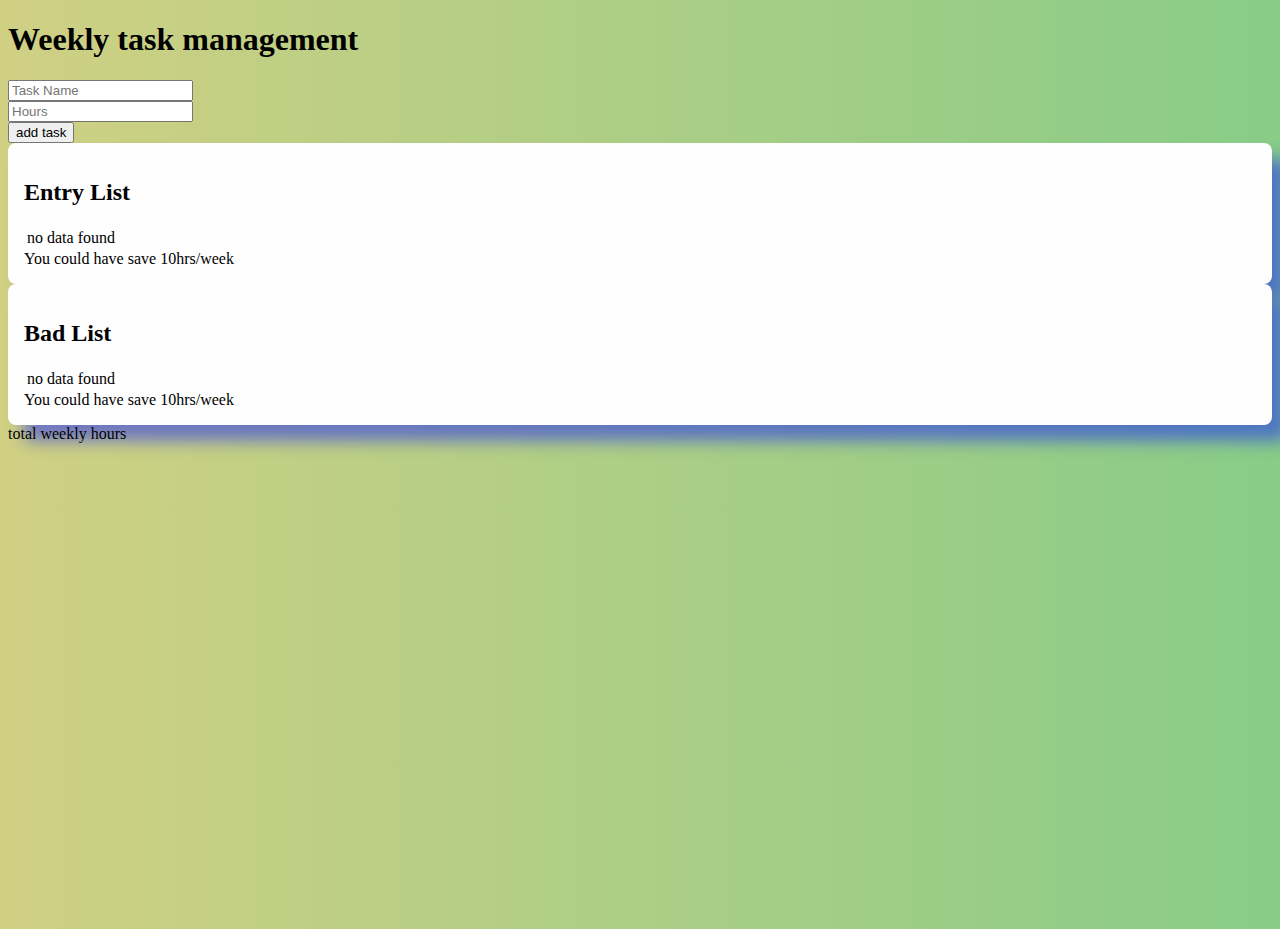
==== index.html @ c8090663 "initial commit" ====
<!DOCTYPE html>
<html lang="en">
  <head>
    <meta charset="UTF-8" />
    <meta http-equiv="X-UA-Compatible" content="IE=edge" />
    <meta name="viewport" content="width=device-width, initial-scale=1.0" />
    <title>Not To Do List</title>
    <link
      href="https://cdn.jsdelivr.net/npm/bootstrap@5.2.0-beta1/dist/css/bootstrap.min.css"
      rel="stylesheet"
      integrity="sha384-0evHe/X+R7YkIZDRvuzKMRqM+OrBnVFBL6DOitfPri4tjfHxaWutUpFmBp4vmVor"
      crossorigin="anonymous"
    />

    <link
      rel="stylesheet"
      href="https://cdnjs.cloudflare.com/ajax/libs/font-awesome/6.1.1/css/all.min.css"
      integrity="sha512-KfkfwYDsLkIlwQp6LFnl8zNdLGxu9YAA1QvwINks4PhcElQSvqcyVLLD9aMhXd13uQjoXtEKNosOWaZqXgel0g=="
      crossorigin="anonymous"
      referrerpolicy="no-referrer"
    />

    <link rel="stylesheet" href="style.css" type="text/css" />
  </head>
  <body>
    <div class="wrapper container">
      <!-- title -->
      <div class="title text-center mt-5 mb-5">
        <h1>Weekly task management</h1>
      </div>

      <!-- form -->
      <form
        action="javascript:void(0)"
        method="post"
        onsubmit="handleOnSubmit(this)"
      >
        <div class="row g-3">
          <div class="col-md-6">
            <input
              type="text"
              name="task"
              required
              class="form-control"
              placeholder="Task Name"
              aria-label="First name"
            />
          </div>
          <div class="col-md-4">
            <input
              type="number"
              name="hr"
              class="form-control"
              placeholder="Hours"
              aria-label="Last name"
            />
          </div>
          <div class="col-md-2">
            <button class="btn btn-primary form-control" type="submit">
              add task
            </button>
          </div>
        </div>
      </form>

      <!-- <hr /> -->
      <!--  table -->
      <div class="row mt-5">
        <!--left table  -->
        <div class="col-md-6 col-sm-12">
          <div class="task-table">
            <div class="text-center py-3">
              <h2>Entry List</h2>
            </div>
            <table class="table">
              <tbody id="entryList">
                <tr class="text-center">
                  <td>no data found</td>
                </tr>
              </tbody>
            </table>
            <div class="text-end">You could have save 10hrs/week</div>
          </div>
        </div>
        <!-- right table -->
        <div class="col-md-6">
          <div class="task-table">
            <div class="text-center py-3">
              <h2>Bad List</h2>
            </div>
            <table class="table">
              <tbody id="badList">
                <tr class="text-center">
                  <td>no data found</td>
                </tr>
              </tbody>
            </table>
            <div class="text-end">You could have save 10hrs/week</div>
          </div>
        </div>
      </div>

      <div class="text-center mt-5 fs-3">total weekly hours</div>
    </div>

    <script src="script.js"></script>
  </body>
</html>
---- style.css ----
body {
  min-height: 100vh;
  background: linear-gradient(to right, rgb(208, 208, 131), rgb(136, 204, 136));
}

.task-table {
  background: rgb(255, 254, 254);
  padding: 1rem;
  border-radius: 0.5rem;
  box-shadow: 1rem 1rem 1rem rgba(22, 34, 252, 0.5);
}
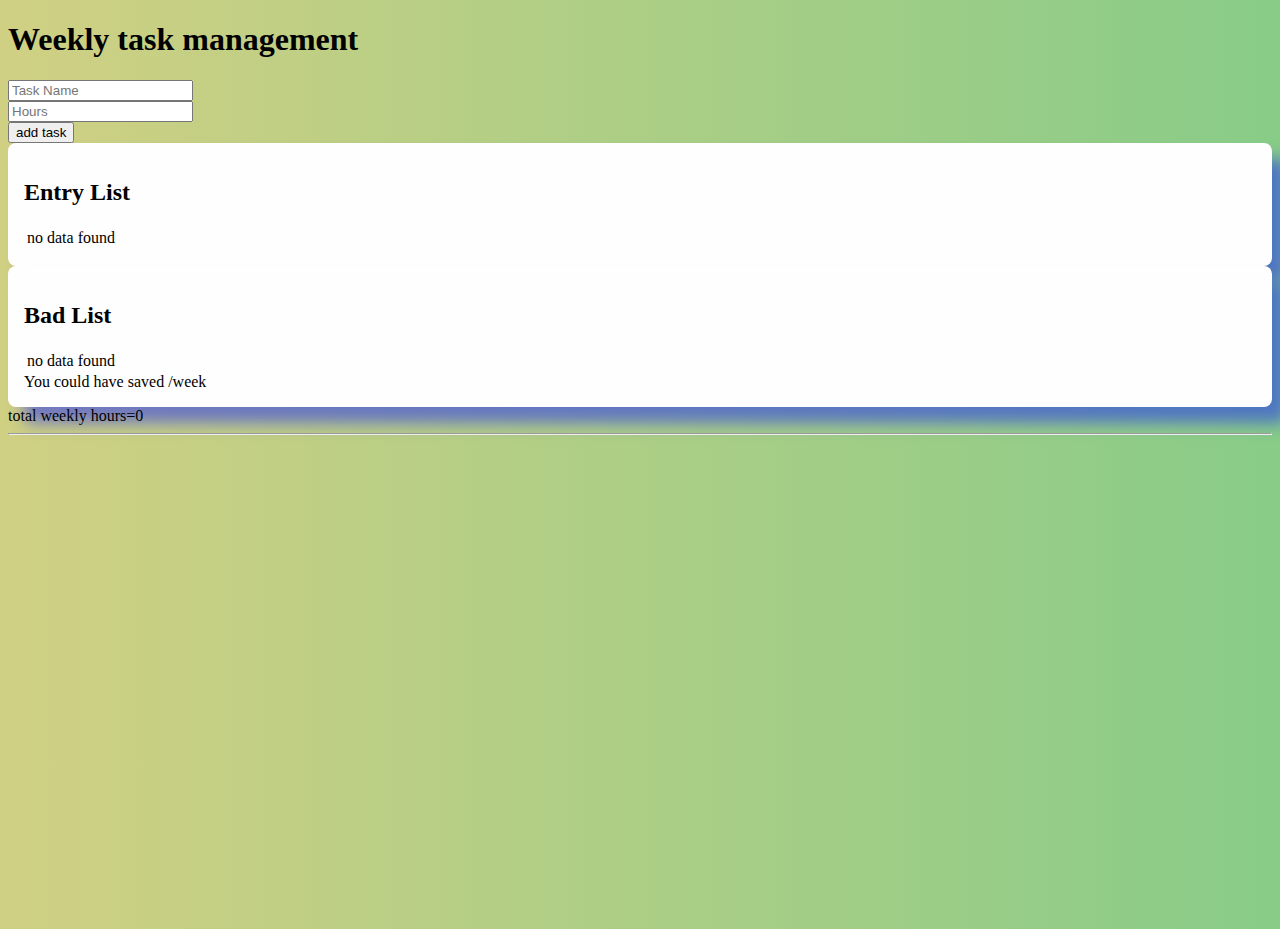
==== commit 5e591ea3: "added the total hours and hours could've saved function" ====
--- a/index.html
+++ b/index.html
@@ -79,7 +79,6 @@
                 </tr>
               </tbody>
             </table>
-            <div class="text-end">You could have save 10hrs/week</div>
           </div>
         </div>
         <!-- right table -->
@@ -95,12 +94,17 @@
                 </tr>
               </tbody>
             </table>
-            <div class="text-end">You could have save 10hrs/week</div>
+            <div class="text-end">
+              You could have saved <span id="badTtlHrs"></span>/week
+            </div>
           </div>
         </div>
       </div>
 
-      <div class="text-center mt-5 fs-3">total weekly hours</div>
+      <div class="text-center mt-5 fs-3">
+        total weekly hours=<span id="totalHours">0</span>
+        <hr />
+      </div>
     </div>
 
     <script src="script.js"></script>
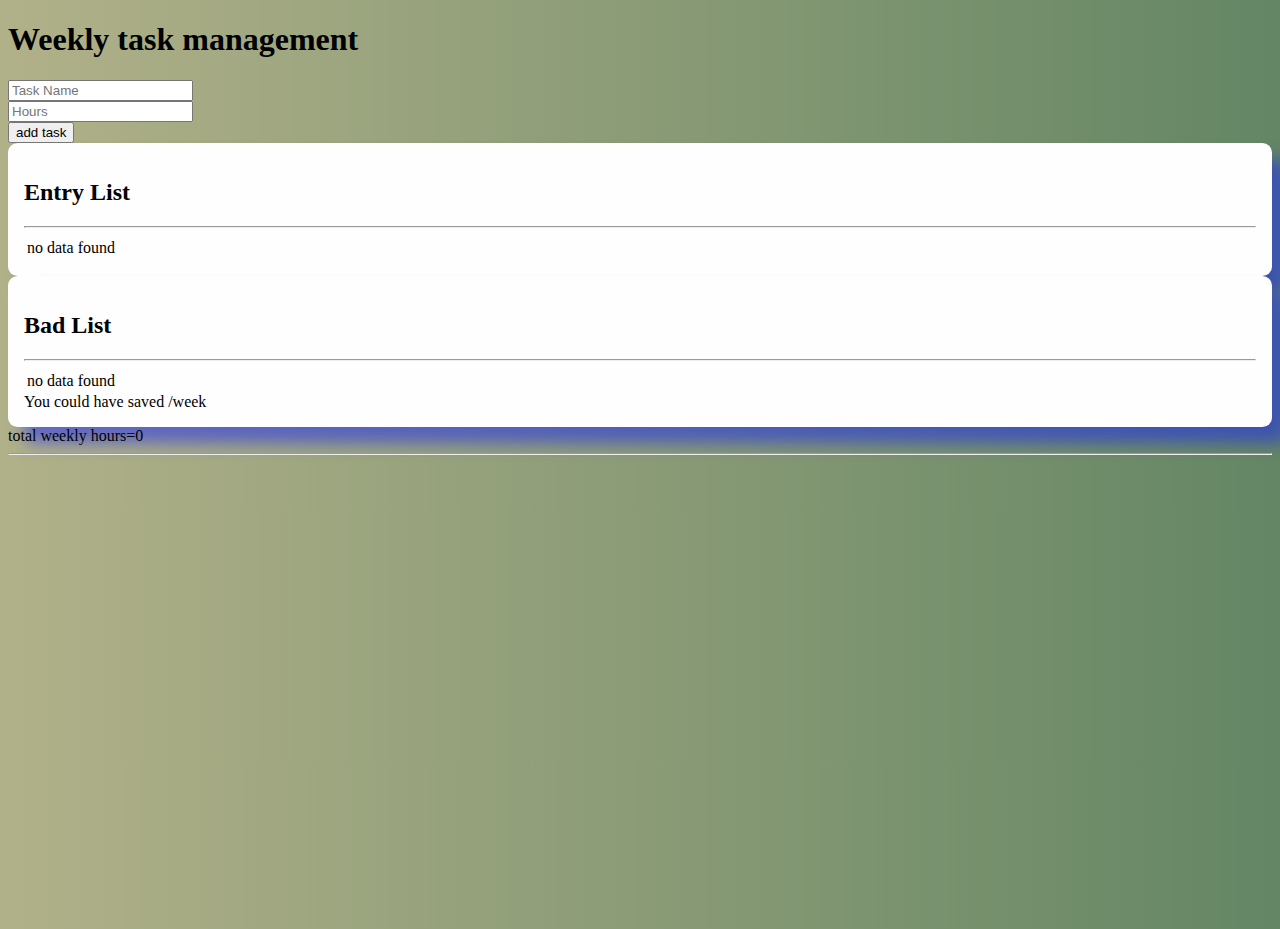
==== commit fa04ea87: "changed the background color,the headline text-color and added few comments" ====
--- a/index.html
+++ b/index.html
@@ -26,7 +26,7 @@
     <div class="wrapper container">
       <!-- title -->
       <div class="title text-center mt-5 mb-5">
-        <h1>Weekly task management</h1>
+        <h1 class="text-white">Weekly task management</h1>
       </div>
 
       <!-- form -->
@@ -67,10 +67,12 @@
       <!--  table -->
       <div class="row mt-5">
         <!--left table  -->
+
         <div class="col-md-6 col-sm-12">
           <div class="task-table">
             <div class="text-center py-3">
               <h2>Entry List</h2>
+              <hr />
             </div>
             <table class="table">
               <tbody id="entryList">
@@ -86,6 +88,7 @@
           <div class="task-table">
             <div class="text-center py-3">
               <h2>Bad List</h2>
+              <hr />
             </div>
             <table class="table">
               <tbody id="badList">
@@ -101,6 +104,7 @@
         </div>
       </div>
 
+      <!-- weekly hours -->
       <div class="text-center mt-5 fs-3">
         total weekly hours=<span id="totalHours">0</span>
         <hr />
--- a/style.css
+++ b/style.css
@@ -1,11 +1,11 @@
 body {
   min-height: 100vh;
-  background: linear-gradient(to right, rgb(208, 208, 131), rgb(136, 204, 136));
+  background: linear-gradient(to right, rgb(177, 177, 137), rgb(100, 134, 100));
 }
 
 .task-table {
   background: rgb(255, 254, 254);
   padding: 1rem;
-  border-radius: 0.5rem;
+  border-radius: 0.6rem;
   box-shadow: 1rem 1rem 1rem rgba(22, 34, 252, 0.5);
 }
